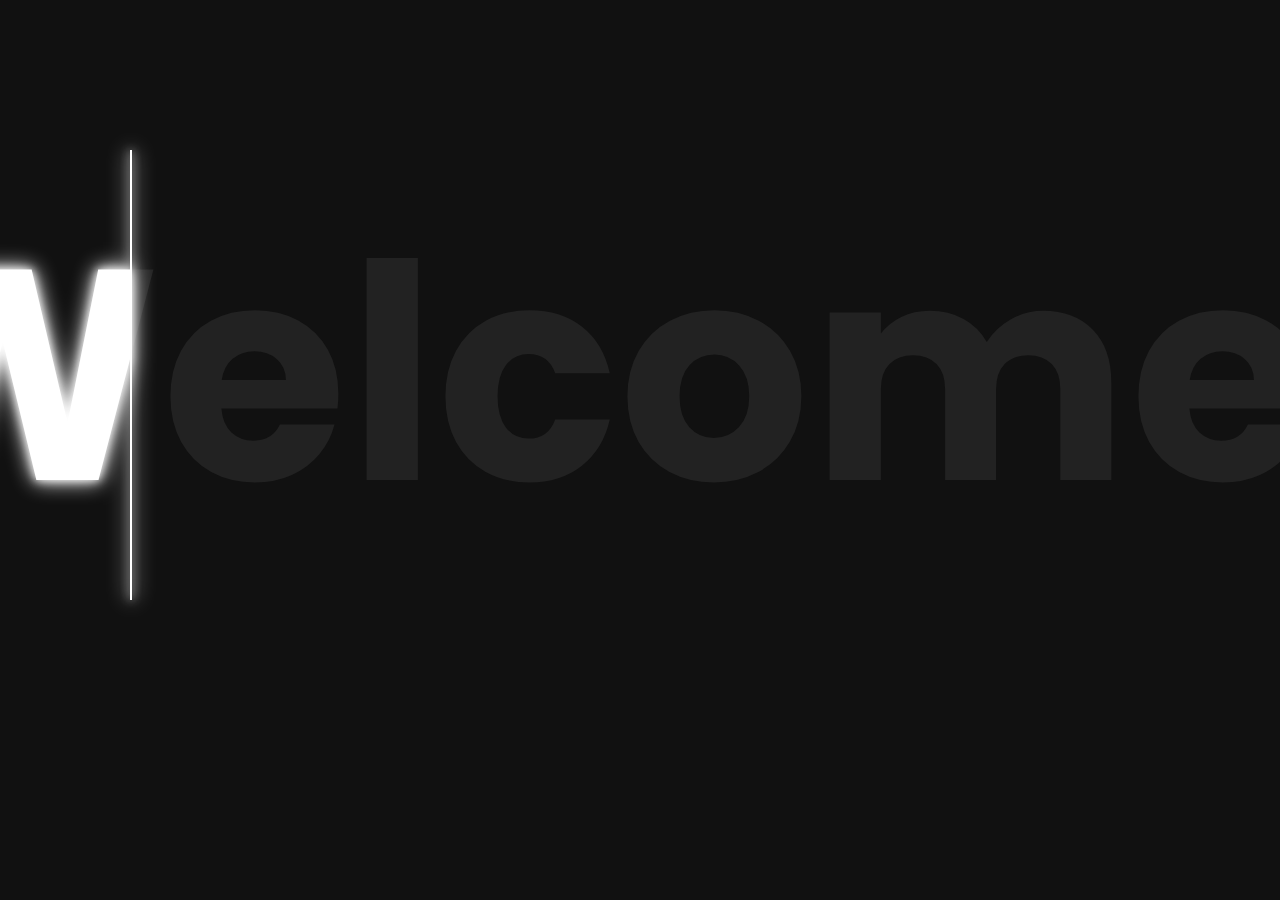
==== index.html @ aab8c143 "start_of_project" ====
<!DOCTYPE html>
<html lang="en">
<head>
    <meta charset="UTF-8">
    <meta name="viewport" content="width=device-width, initial-scale=1.0">
    <link rel="stylesheet" href="./Assets/styles/style.css">
    <title>Welcome</title>
</head>
<body>
    <h2 data-text="&nbsp;Welcome!&nbsp;">&nbsp;Welcome!&nbsp;</h2>
</body>
</html>
---- Assets/styles/style.css ----
@import url('https://fonts.googleapis.com/css2?family=Poppins:wght@100;200;300;400;500;600;700;800;900&display=swap');

*{
    margin: 0;
    padding: 0;
    box-sizing: border-box;
    font-family: 'Poppins', sans-serif;
}

body{
    display: flex;
    justify-content: center;
    align-items: center;
    width: 100%;
    height: 750px;
    background-color: #111;
}

h2{
    position: relative;
    font-size: 300px;
    color: #222;
    letter-spacing: 1px;
}

h2::before{
    content: attr(data-text);
    position: absolute;
    color: #fff;
    width: 350px;
    overflow: hidden;
    white-space: nowrap;
    border-right: 2px solid #fff;
    animation: anim 8s linear infinite;
    filter: drop-shadow(0 0 5px #fff) drop-shadow(0 0 10px #fff);
}

@keyframes anim{
    0%, 10%, 100%{
        width: 0;
    }

    70%,90%{
        width: 100%;
    }
}
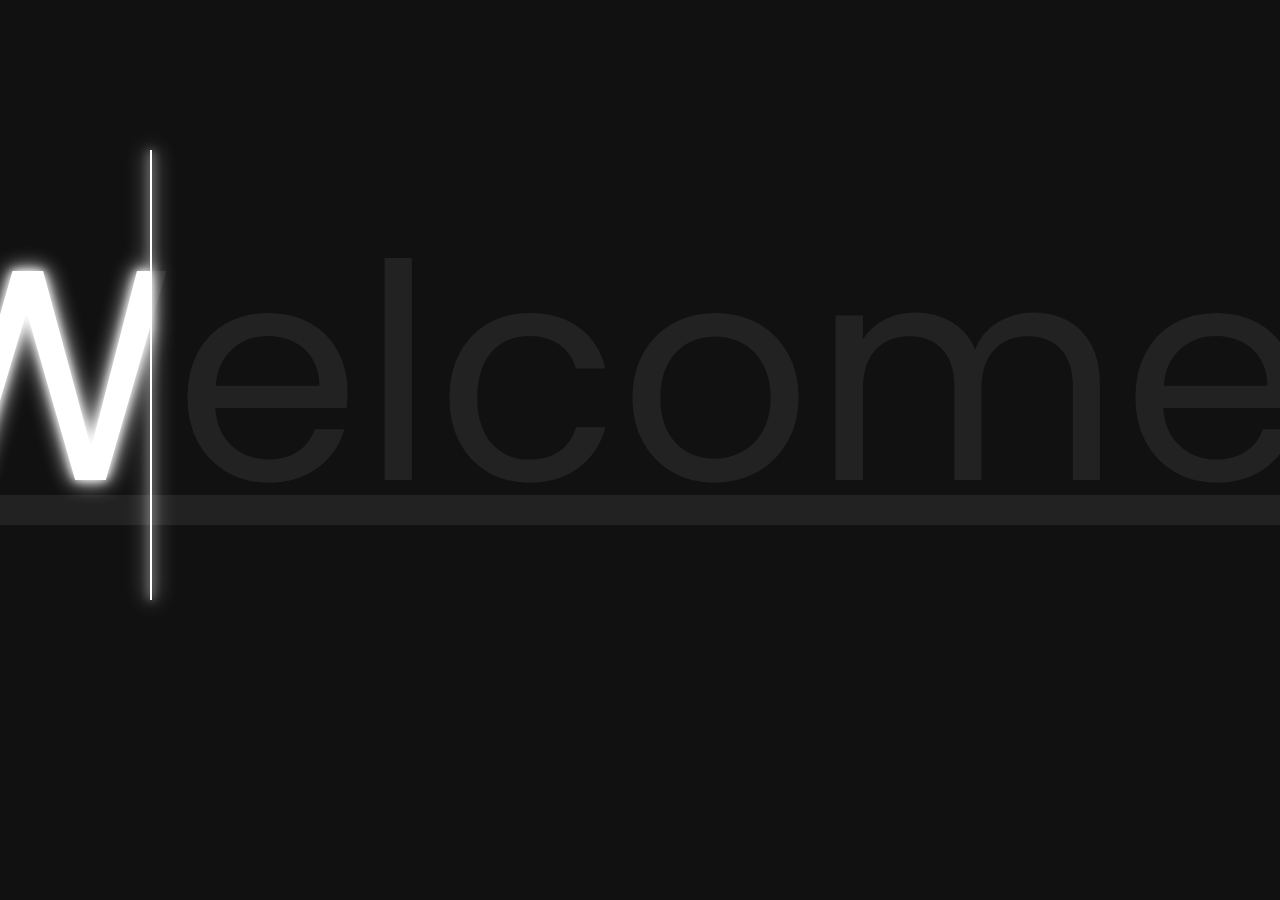
==== commit f14af389: "the end" ====
--- a/index.html
+++ b/index.html
@@ -7,6 +7,9 @@
     <title>Welcome</title>
 </head>
 <body>
-    <h2 data-text="&nbsp;Welcome!&nbsp;">&nbsp;Welcome!&nbsp;</h2>
+
+    <a href="user.html" data-text="&nbsp;Welcome!&nbsp;">&nbsp;Welcome!&nbsp;</a>
+
+    <script src="./Assets/scripts/index.js"></script>
 </body>
 </html>--- a/Assets/styles/style.css
+++ b/Assets/styles/style.css
@@ -16,14 +16,15 @@
     background-color: #111;
 }
 
-h2{
+a{
     position: relative;
     font-size: 300px;
     color: #222;
     letter-spacing: 1px;
+    font-style: none;
 }
 
-h2::before{
+a::before{
     content: attr(data-text);
     position: absolute;
     color: #fff;
@@ -43,4 +44,42 @@
     70%,90%{
         width: 100%;
     }
+}
+
+nav{
+    color: white;
+    background-color: transparent;
+    display: flex;
+    justify-content: space-between;
+    align-items: center;
+    padding: 0px;
+}
+
+nav img{
+    width: 55px;
+}
+nav ul li{
+    display: inline;
+}
+
+nav ul li a{
+    color: white;
+    text-decoration: none;
+    padding: 10px;
+}
+
+nav ul li a:hover{
+    background-color: #555;
+}
+/* NavBar end */
+/* Footer start */
+
+footer{
+    background-color: transparent;
+    text-align: center;
+    position: absolute;
+    bottom: 0;
+    padding: 20px;
+    width: 100%;
+    font-weight: bold;
 }